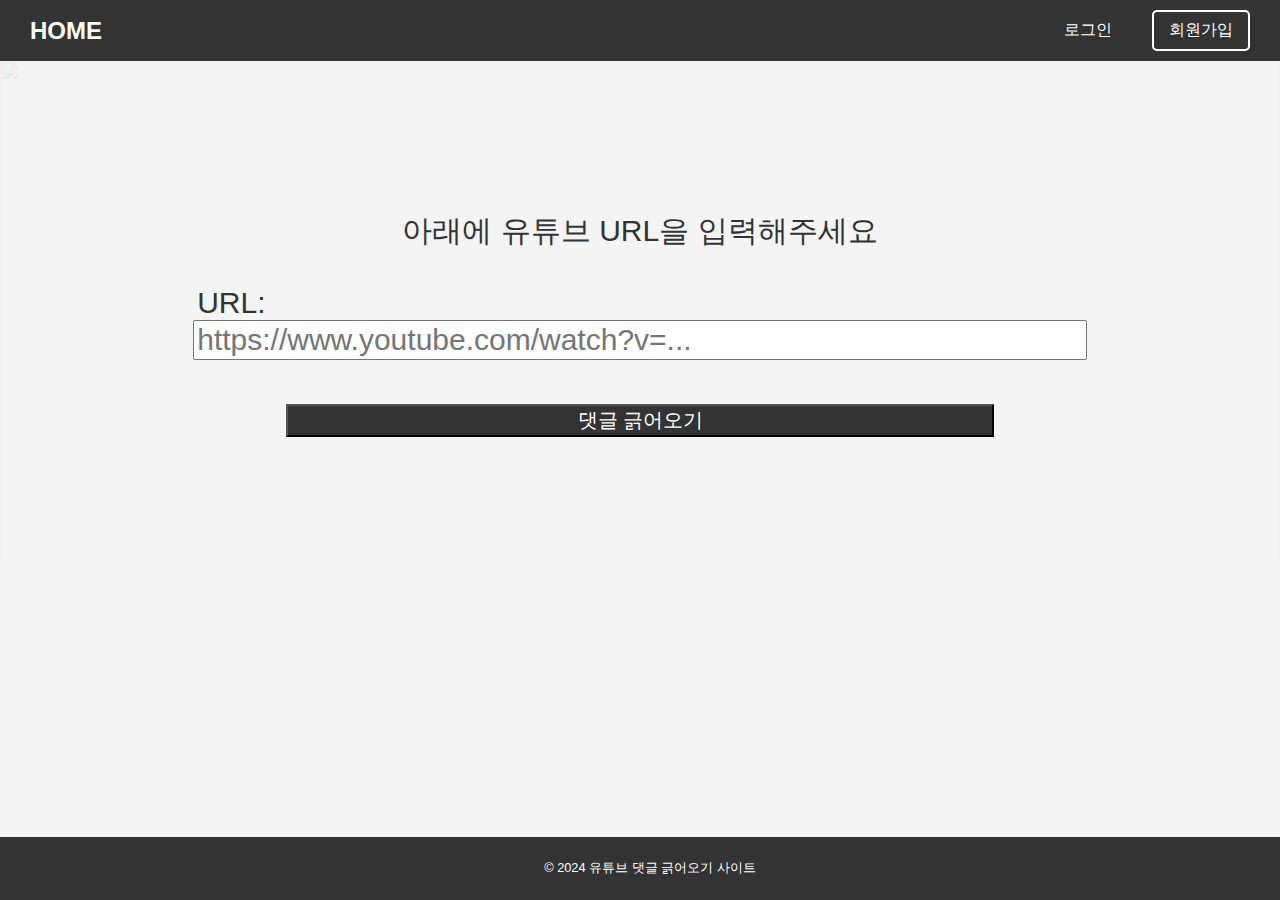
==== src/main/resources/static/index.html @ 6cfd155d "댓글 정보 불러오기 및 애니메이션 설정 완료" ====
<!DOCTYPE html>
<html lang="ko">
<head>
    <meta charset="UTF-8">
    <meta name="viewport" content="width=device-width, initial-scale=1.0">
    <title>유튜브 댓글 긁어오기</title>
    <style>
        @font-face {
            font-family: 'Giants-Bold';
            src: url('https://cdn.jsdelivr.net/gh/projectnoonnu/noonfonts_2307-1@1.1/Giants-Bold.woff2') format('woff2');
            font-weight: 700;
            font-style: normal;
        }
        body {
            margin: 0;
            font-family: 'Giants-Bold', sans-serif;
            background-color: #f4f4f4;
            color: #333;
        }

        nav {
            background-color: #333;
            color: #fff;
            padding: 10px 20px;
            display: flex;
            justify-content: space-between;
            align-items: center;
        }

        nav a {
            color: #fff;
            text-decoration: none;
            margin: 0 10px;
        }

        #logo {
            font-size: 1.5em;
            font-weight: bold;
        }

        #login-signup {
            display: flex;
            align-items: center;
        }

        #login, #signup {
            padding: 8px 15px;
            text-decoration: none;
            border-radius: 5px;
            margin-left: 15px;
        }

        #login {
            background-color: #333;
            color: #fff;
        }

        #signup {
            background-color: transparent;
            color: #fff;
            border: 2px solid #fff;
        }

        footer {
            margin-top: 20px;
            text-align: center;
            font-size: 0.8em;
            background-color: #333;
            color: #fff;
            padding: 10px;
        }

        .banners {
            position: relative;
            width: 100%;
            height: 500px;
            display: flex;
            justify-content:center;
        }

        #banner {
            width: 100%;
            height: 100%;
            opacity: 0.1;
            object-fit: cover;
        }

        .centers {
            position: absolute;
            top: 50%;
            left: 50%;
            transform: translate(-50%, -50%);
            width: 80%;
            height: 300px;
            padding: 20px;
            box-sizing: border-box;
            display: flex;
            flex-direction: column;
            justify-content: center;
            align-items: center;
        }

        .form {
            width: 100%;
            height: 100%;
            font-size: 30px;
            display: flex;
            flex-direction: column;
            justify-content: center;
            align-items: center;
            position: relative;
        }

        #searchForm {
            display: flex;
            flex-direction: column;
            align-items: center;
            justify-content: center;
            width: 90%;
            margin: auto;
            font-size: inherit;
            position: relative; /* 추가된 부분: 부모 요소에 대한 상대적인 위치 설정 */
        }

        label {
            text-align: left;
            width: 100%;
        }

        #inputUrl {
            width: 100%;
            font-size: inherit;
            margin-bottom: 10px;
        }

        #submitButton {
            margin : 0;
            background-color: #333;
            color: #fff;
            font-family: 'Giants-Bold';
            font-size:20px;
            width: 80%;
            height: 100%;
        }
        footer {
            position: fixed;
            bottom: 0;
            width: 100%;
            text-align: center;
            font-size: 0.8em;
            background-color: #333;
            color: #fff;
            padding: 10px;
        }
       /* 적절한 애니메이션 효과를 설정합니다. */
        @keyframes loadingAnimation {
            0% {
                left: 0;
                width: 0;
            }
            100% {
                left: 0;
                width: 100%;
            }
        }

        /* 로딩 바 스타일 및 애니메이션을 설정합니다. */
        #loading {
            position: absolute;
            bottom: 0;
            left: 0;
            width: 100%; /* 초기 너비를 100%로 설정 */
            height: 35px;
            display: flex;
            align-items: center;
            background-color: #333;
            color: #fff;
            animation: loadingAnimation 2s ease-in-out infinite;
            display: inline-block;
        }

        @keyframes loading-text-opacity {
            0%  {opacity: 0}
            20% {opacity: 0}
            50% {opacity: 1}
            100%{opacity: 0}
        }


        #loadingText {
            font-size: 20px;
            color: #333;
            animation: loading-text-opacity 2s ease-in-out infinite;
            display: inline-block;
            position : absolute;
            bottom : 10px;
        }
    </style>
</head>
    <body>
        <nav>
            <a href="#" id="logo">HOME</a>
            <div id="login-signup">
                <a id="login" href="#">로그인</a>
                <a id="signup" href="#">회원가입</a>
            </div>
        </nav>
        <div class="banners">
            <img src="https://i.ytimg.com/vi/45TicSq1NGg/maxresdefault.jpg" id="banner">
            <div class="centers">
                <div class="form">
                    <p>아래에 유튜브 URL을 입력해주세요</p>
                    <form id="searchForm" action="comment-crawling" method="get" onsubmit="showLoading()">
                        <label for="inputUrl">URL:</label>
                        <input type="url" id="inputUrl" name="videoUrl" placeholder="https://www.youtube.com/watch?v=..." required><br>
                        <button id="submitButton" type="submit">댓글 긁어오기</button>
                        <div id="loading" style="display:none"></div>
                    </form>
                </div>
            </div>
            <p id="loadingText" style="display:none">댓글 불러오는 중</p>
        </div>

        <script>
            /* 로딩 표시자를 표시하는 JavaScript 함수 */
            function showLoading() {
                document.getElementById('loading').style.display = 'block';
                document.getElementById('loadingText').style.display = 'block';
                document.getElementById('submitButton').style.visibility = 'hidden';
            }
        </script>
        <footer>
            <p>&copy; 2024 유튜브 댓글 긁어오기 사이트</p>
        </footer>
    </body>
</html>
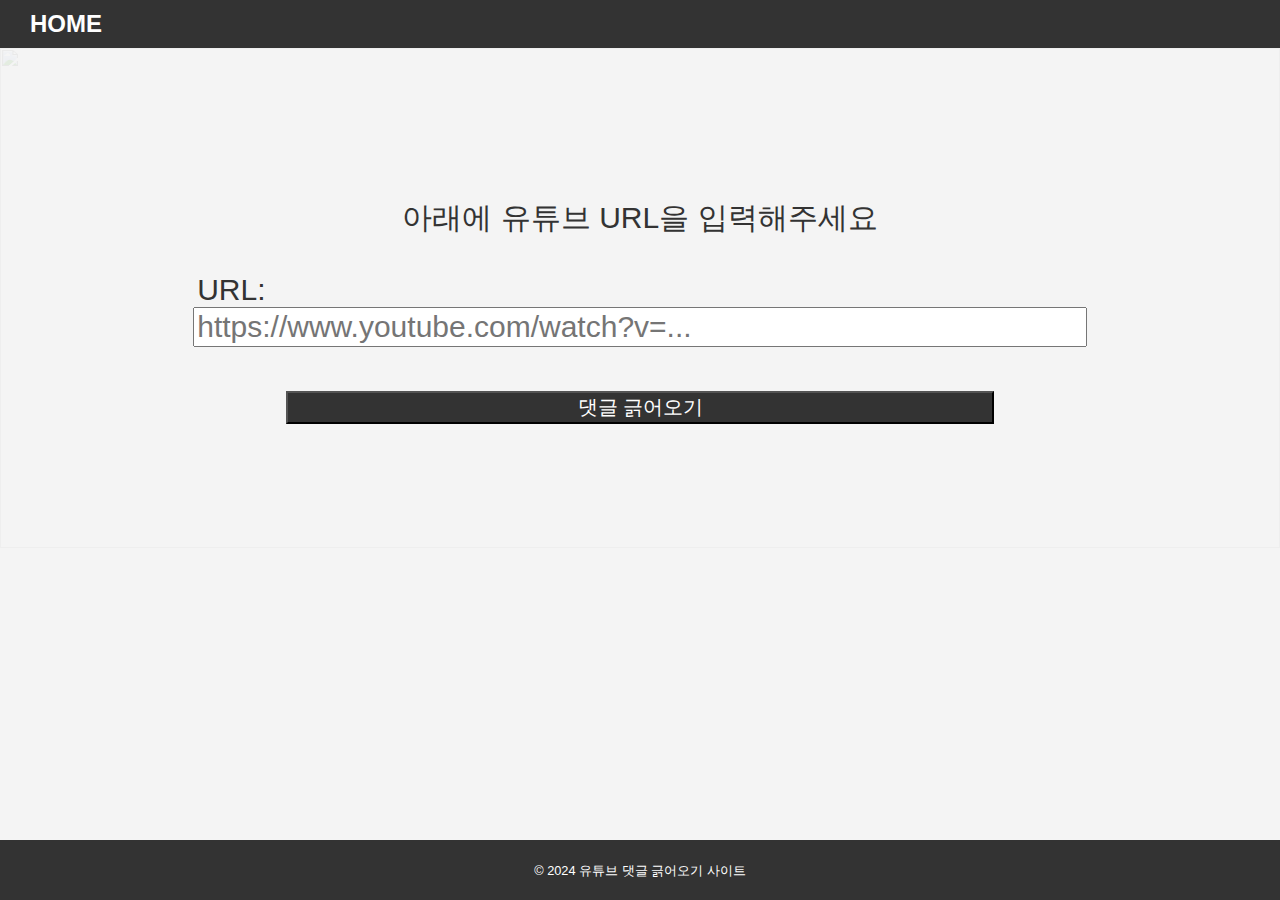
==== commit c880ab43: "댓글창 UI 수정 Home 링크 추가. script.js 분리. shorts 영상링크 parsing 추가." ====
--- a/src/main/resources/static/index.html
+++ b/src/main/resources/static/index.html
@@ -3,234 +3,44 @@
 <head>
     <meta charset="UTF-8">
     <meta name="viewport" content="width=device-width, initial-scale=1.0">
+    <script>
+        /* JavaScript function to display loading indicator */
+        function showLoading() {
+            document.getElementById('loading').style.display = 'block';
+            document.getElementById('loadingText').style.display = 'block';
+            document.getElementById('submitButton').style.visibility = 'hidden';
+        }
+    </script>
     <title>유튜브 댓글 긁어오기</title>
-    <style>
-        @font-face {
-            font-family: 'Giants-Bold';
-            src: url('https://cdn.jsdelivr.net/gh/projectnoonnu/noonfonts_2307-1@1.1/Giants-Bold.woff2') format('woff2');
-            font-weight: 700;
-            font-style: normal;
-        }
-        body {
-            margin: 0;
-            font-family: 'Giants-Bold', sans-serif;
-            background-color: #f4f4f4;
-            color: #333;
-        }
-
-        nav {
-            background-color: #333;
-            color: #fff;
-            padding: 10px 20px;
-            display: flex;
-            justify-content: space-between;
-            align-items: center;
-        }
-
-        nav a {
-            color: #fff;
-            text-decoration: none;
-            margin: 0 10px;
-        }
-
-        #logo {
-            font-size: 1.5em;
-            font-weight: bold;
-        }
-
-        #login-signup {
-            display: flex;
-            align-items: center;
-        }
-
-        #login, #signup {
-            padding: 8px 15px;
-            text-decoration: none;
-            border-radius: 5px;
-            margin-left: 15px;
-        }
-
-        #login {
-            background-color: #333;
-            color: #fff;
-        }
-
-        #signup {
-            background-color: transparent;
-            color: #fff;
-            border: 2px solid #fff;
-        }
-
-        footer {
-            margin-top: 20px;
-            text-align: center;
-            font-size: 0.8em;
-            background-color: #333;
-            color: #fff;
-            padding: 10px;
-        }
-
-        .banners {
-            position: relative;
-            width: 100%;
-            height: 500px;
-            display: flex;
-            justify-content:center;
-        }
-
-        #banner {
-            width: 100%;
-            height: 100%;
-            opacity: 0.1;
-            object-fit: cover;
-        }
-
-        .centers {
-            position: absolute;
-            top: 50%;
-            left: 50%;
-            transform: translate(-50%, -50%);
-            width: 80%;
-            height: 300px;
-            padding: 20px;
-            box-sizing: border-box;
-            display: flex;
-            flex-direction: column;
-            justify-content: center;
-            align-items: center;
-        }
-
-        .form {
-            width: 100%;
-            height: 100%;
-            font-size: 30px;
-            display: flex;
-            flex-direction: column;
-            justify-content: center;
-            align-items: center;
-            position: relative;
-        }
-
-        #searchForm {
-            display: flex;
-            flex-direction: column;
-            align-items: center;
-            justify-content: center;
-            width: 90%;
-            margin: auto;
-            font-size: inherit;
-            position: relative; /* 추가된 부분: 부모 요소에 대한 상대적인 위치 설정 */
-        }
-
-        label {
-            text-align: left;
-            width: 100%;
-        }
-
-        #inputUrl {
-            width: 100%;
-            font-size: inherit;
-            margin-bottom: 10px;
-        }
-
-        #submitButton {
-            margin : 0;
-            background-color: #333;
-            color: #fff;
-            font-family: 'Giants-Bold';
-            font-size:20px;
-            width: 80%;
-            height: 100%;
-        }
-        footer {
-            position: fixed;
-            bottom: 0;
-            width: 100%;
-            text-align: center;
-            font-size: 0.8em;
-            background-color: #333;
-            color: #fff;
-            padding: 10px;
-        }
-       /* 적절한 애니메이션 효과를 설정합니다. */
-        @keyframes loadingAnimation {
-            0% {
-                left: 0;
-                width: 0;
-            }
-            100% {
-                left: 0;
-                width: 100%;
-            }
-        }
-
-        /* 로딩 바 스타일 및 애니메이션을 설정합니다. */
-        #loading {
-            position: absolute;
-            bottom: 0;
-            left: 0;
-            width: 100%; /* 초기 너비를 100%로 설정 */
-            height: 35px;
-            display: flex;
-            align-items: center;
-            background-color: #333;
-            color: #fff;
-            animation: loadingAnimation 2s ease-in-out infinite;
-            display: inline-block;
-        }
-
-        @keyframes loading-text-opacity {
-            0%  {opacity: 0}
-            20% {opacity: 0}
-            50% {opacity: 1}
-            100%{opacity: 0}
-        }
-
-
-        #loadingText {
-            font-size: 20px;
-            color: #333;
-            animation: loading-text-opacity 2s ease-in-out infinite;
-            display: inline-block;
-            position : absolute;
-            bottom : 10px;
-        }
-    </style>
+    <link rel="stylesheet" href="css/style.css">
 </head>
-    <body>
-        <nav>
-            <a href="#" id="logo">HOME</a>
-            <div id="login-signup">
-                <a id="login" href="#">로그인</a>
-                <a id="signup" href="#">회원가입</a>
+<body>
+<div id="wrapper">
+    <nav>
+        <a href="/" id="logo">HOME</a>
+<!--        <div id="login-signup">-->
+<!--            <a id="login" href="#">로그인</a>-->
+<!--            <a id="signup" href="#">회원가입</a>-->
+<!--        </div>-->
+    </nav>
+    <div class="banners">
+        <img src="https://i.ytimg.com/vi/45TicSq1NGg/maxresdefault.jpg" id="banner">
+        <div class="centers">
+            <div class="form">
+                <p>아래에 유튜브 URL을 입력해주세요</p>
+                <form id="searchForm" action="comment-crawling" method="get" onsubmit="showLoading()">
+                    <label for="inputUrl">URL:</label>
+                    <input type="url" id="inputUrl" name="videoUrl" placeholder="https://www.youtube.com/watch?v=..." required><br>
+                    <button id="submitButton" type="submit">댓글 긁어오기</button>
+                    <div id="loading" style="display:none"></div>
+                </form>
             </div>
-        </nav>
-        <div class="banners">
-            <img src="https://i.ytimg.com/vi/45TicSq1NGg/maxresdefault.jpg" id="banner">
-            <div class="centers">
-                <div class="form">
-                    <p>아래에 유튜브 URL을 입력해주세요</p>
-                    <form id="searchForm" action="comment-crawling" method="get" onsubmit="showLoading()">
-                        <label for="inputUrl">URL:</label>
-                        <input type="url" id="inputUrl" name="videoUrl" placeholder="https://www.youtube.com/watch?v=..." required><br>
-                        <button id="submitButton" type="submit">댓글 긁어오기</button>
-                        <div id="loading" style="display:none"></div>
-                    </form>
-                </div>
-            </div>
-            <p id="loadingText" style="display:none">댓글 불러오는 중</p>
         </div>
-
-        <script>
-            /* 로딩 표시자를 표시하는 JavaScript 함수 */
-            function showLoading() {
-                document.getElementById('loading').style.display = 'block';
-                document.getElementById('loadingText').style.display = 'block';
-                document.getElementById('submitButton').style.visibility = 'hidden';
-            }
-        </script>
-        <footer>
-            <p>&copy; 2024 유튜브 댓글 긁어오기 사이트</p>
-        </footer>
-    </body>
+        <p id="loadingText" style="display:none">댓글 불러오는 중</p>
+    </div>
+</div>
+<footer>
+    <p>&copy; 2024 유튜브 댓글 긁어오기 사이트</p>
+</footer>
+</body>
 </html>
--- a/src/main/resources/static/css/style.css
+++ b/src/main/resources/static/css/style.css
@@ -0,0 +1,191 @@
+@font-face {
+    font-family: 'Giants-Bold';
+    src: url('https://cdn.jsdelivr.net/gh/projectnoonnu/noonfonts_2307-1@1.1/Giants-Bold.woff2') format('woff2');
+    font-weight: 700;
+    font-style: normal;
+}
+
+html, body {
+    height: 100%;
+    margin: 0;
+    padding: 0;
+    font-family: 'Giants-Bold', sans-serif;
+    background-color: #f4f4f4;
+    color: #333;
+}
+
+#wrapper {
+    height: auto;
+    min-height: 100%;
+    padding-bottom: 0;
+}
+
+footer {
+    height: 40px;
+    position: relative;
+    transform: translateY(-100%);
+    text-align: center;
+    font-size: 0.8em;
+    background-color: #333;
+    color: #fff;
+    padding: 10px;
+}
+
+nav {
+    background-color: #333;
+    color: #fff;
+    padding: 10px 20px;
+    display: flex;
+    justify-content: space-between;
+    align-items: center;
+}
+
+nav a {
+    color: #fff;
+    text-decoration: none;
+    margin: 0 10px;
+}
+
+#logo {
+    font-size: 1.5em;
+    font-weight: bold;
+}
+
+#login-signup {
+    display: flex;
+    align-items: center;
+}
+
+#login, #signup {
+    padding: 8px 15px;
+    text-decoration: none;
+    border-radius: 5px;
+    margin-left: 15px;
+}
+
+#login {
+    background-color: #333;
+    color: #fff;
+}
+
+#signup {
+    background-color: transparent;
+    color: #fff;
+    border: 2px solid #fff;
+}
+
+.banners {
+    position: relative;
+    width: 100%;
+    height: 500px;
+    display: flex;
+    justify-content: center;
+}
+
+#banner {
+    width: 100%;
+    height: 100%;
+    opacity: 0.1;
+    object-fit: cover;
+}
+
+.centers {
+    position: absolute;
+    top: 50%;
+    left: 50%;
+    transform: translate(-50%, -50%);
+    width: 80%;
+    height: 300px;
+    padding: 20px;
+    box-sizing: border-box;
+    display: flex;
+    flex-direction: column;
+    justify-content: center;
+    align-items: center;
+}
+
+.form {
+    width: 100%;
+    height: 100%;
+    font-size: 30px;
+    display: flex;
+    flex-direction: column;
+    justify-content: center;
+    align-items: center;
+    position: relative;
+}
+
+#searchForm {
+    display: flex;
+    flex-direction: column;
+    align-items: center;
+    justify-content: center;
+    width: 90%;
+    margin: auto;
+    font-size: inherit;
+    position: relative;
+}
+
+label {
+    text-align: left;
+    width: 100%;
+}
+
+#inputUrl {
+    width: 100%;
+    font-size: inherit;
+    margin-bottom: 10px;
+}
+
+#submitButton {
+    margin: 0;
+    background-color: #333;
+    color: #fff;
+    font-family: 'Giants-Bold';
+    font-size: 20px;
+    width: 80%;
+    height: 100%;
+}
+
+/* Animation effects */
+@keyframes loadingAnimation {
+    0% {
+        left: 0;
+        width: 0;
+    }
+    100% {
+        left: 0;
+        width: 100%;
+    }
+}
+
+@keyframes loading-text-opacity {
+    0% { opacity: 0; }
+    20% { opacity: 0; }
+    50% { opacity: 1; }
+    100% { opacity: 0; }
+}
+
+#loading {
+    position: absolute;
+    bottom: 0;
+    left: 0;
+    width: 100%;
+    height: 35px;
+    display: flex;
+    align-items: center;
+    background-color: #333;
+    color: #fff;
+    animation: loadingAnimation 2s ease-in-out infinite;
+    display: inline-block;
+}
+
+#loadingText {
+    font-size: 20px;
+    color: #333;
+    animation: loading-text-opacity 2s ease-in-out infinite;
+    display: inline-block;
+    position: absolute;
+    bottom: 10px;
+    display: none;
+}
